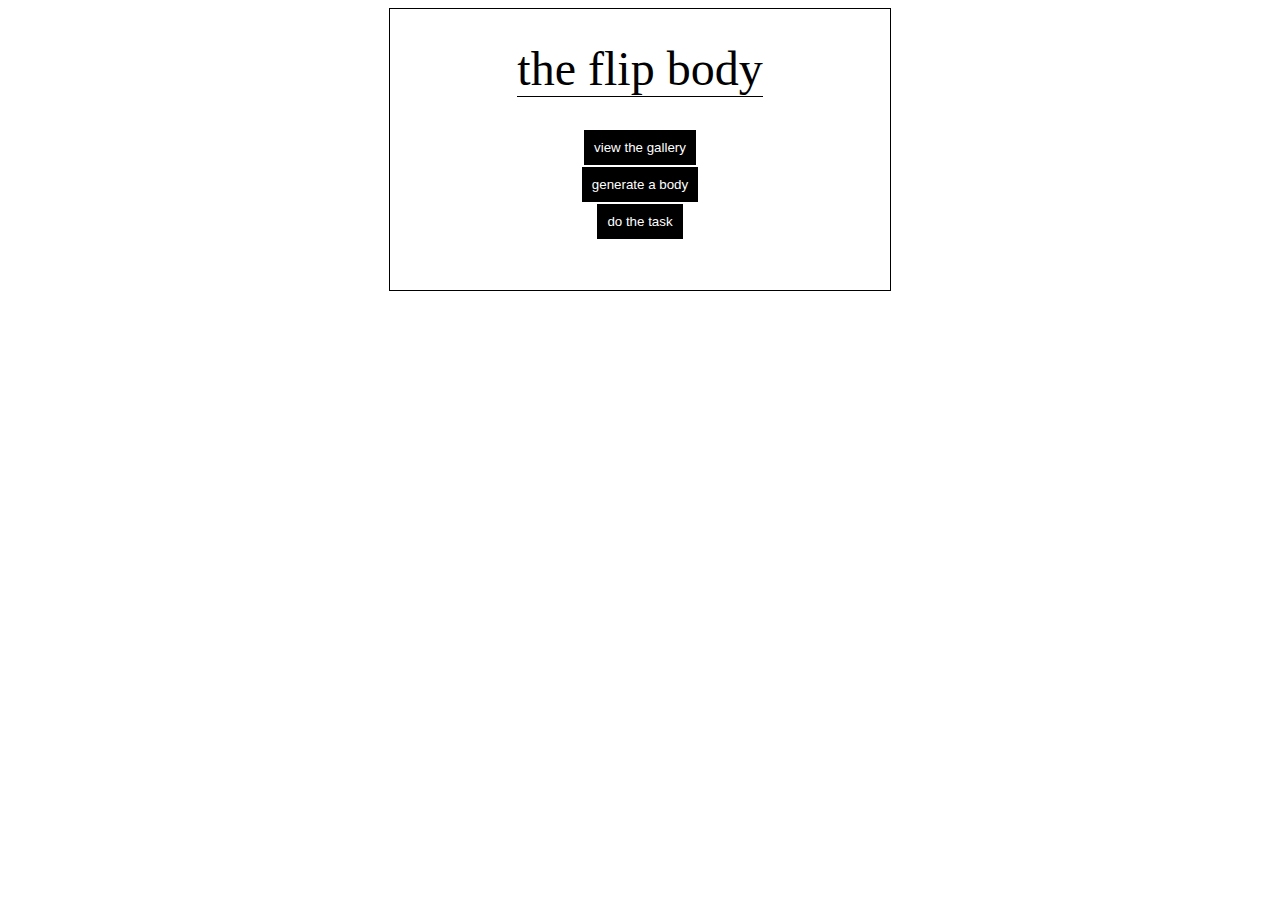
==== index.html @ 3c9f440c "Add files via upload" ====
<!DOCTYPE html>
<html lang="en">
<head>
    <meta charset="UTF-8">
    <meta name="viewport" content="width=device-width, initial-scale=1.0">
    <title>collective body</title>
    <link rel="stylesheet" href="style.css">
    <script src="p5.min.js"></script>
    <script src="p5.dom.min.js"></script>
    <script src="p5.sound.min.js"></script>
</head>
<body>
    <main>
    <h1>the flip body</h1>
    <button><a href="camera.html">view the gallery</a></button>
    <button><a href="camera.html">generate a body</a></button>

    <button><a href="camera.html">do the task</a></button>

</main>

    <script src="bodyparts.js"></script>

</body>
</html>
---- style.css ----
main{
    display:flex;
    flex-direction: column;
    /* This centers our sketch horizontally. */
  justify-content: center;

  /* This centers our sketch vertically. */
  align-items: center;
  width:500px;
  margin:auto;
  border:1px solid;
  padding-bottom:50px;
}

h1{
    border-bottom:1px solid;
    font-size: 3em;
    font-weight: normal;
}

h2{
    font-size: 2.5em;
    font-weight: normal;

}
canvas{
    border:1px solid;
    margin:auto;
    align-self: center;
}

button{
    /* width:180px; */
    padding:10px;
    border:1px solid;
    background-color: black;
    color:white;
}

button:hover{
    transform: scale(1.2);
}

p{
    font-size: 2em;
}

a{
    text-decoration: none;
    color:black;
}

button a{
    text-decoration: none;
    color:white;
}

#demo{
border:1px dashed;
padding:20px;
}

img{
margin:auto;
}
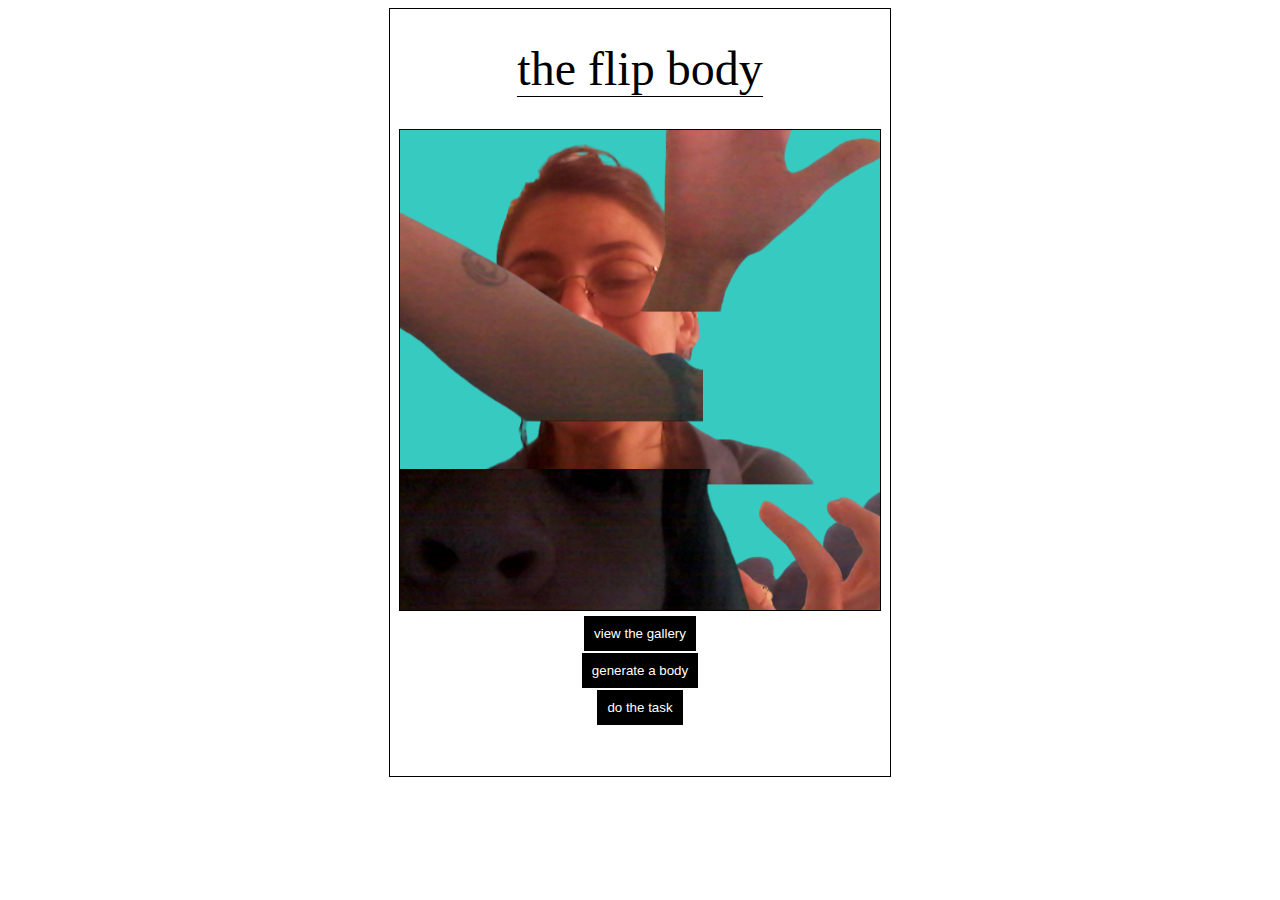
==== commit 6cd6c974: "Update index.html" ====
--- a/index.html
+++ b/index.html
@@ -11,15 +11,16 @@
 </head>
 <body>
     <main>
-    <h1>the flip body</h1>
-    <button><a href="camera.html">view the gallery</a></button>
-    <button><a href="camera.html">generate a body</a></button>
+    <h1><a href="index.html">the flip body</a></h1>
+    <div id="sketch-holder"></div>
+    <button><a href="gallery.html">view the gallery</a></button>
+    <button><a href="sculpture.html">generate a body</a></button>
 
-    <button><a href="camera.html">do the task</a></button>
+    <button><a href="dothetask.html">do the task</a></button>
 
 </main>
 
-    <script src="bodyparts.js"></script>
+    <script src="gallerygenerator.js"></script>
 
 </body>
 </html>--- a/style.css
+++ b/style.css
@@ -62,4 +62,11 @@
 
 img{
 margin:auto;
+}
+
+@media only screen and (max-width: 768px) {
+
+    body{
+    width:100%;
+}
 }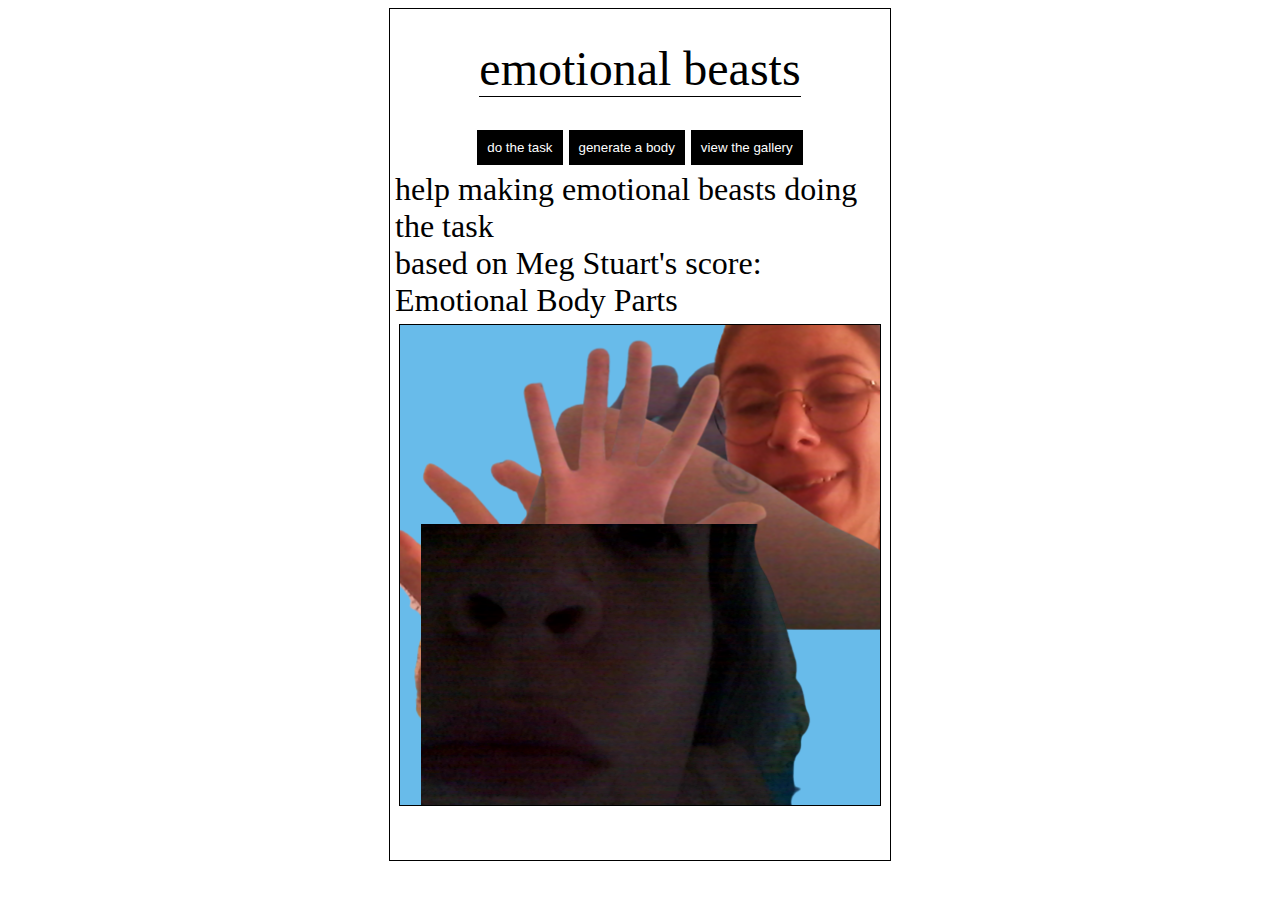
==== commit 8bad1012: "Update index.html" ====
--- a/index.html
+++ b/index.html
@@ -3,7 +3,7 @@
 <head>
     <meta charset="UTF-8">
     <meta name="viewport" content="width=device-width, initial-scale=1.0">
-    <title>collective body</title>
+    <title>emotional beasts</title>
     <link rel="stylesheet" href="style.css">
     <script src="p5.min.js"></script>
     <script src="p5.dom.min.js"></script>
@@ -11,12 +11,19 @@
 </head>
 <body>
     <main>
-    <h1><a href="index.html">the flip body</a></h1>
+    <h1><a href="index.html">emotional beasts</a></h1>
+    <nav>
+        <button><a href="dothetask.html">do the task</a></button>
+        <button><a href="sculpture.html">generate a body</a></button>
+        <button><a href="gallery.html">view the gallery</a></button>
+        
+    
+        
+    </nav>
+    <p>help making emotional beasts doing the task<br>
+        based on Meg Stuart's score: Emotional Body Parts</p>
     <div id="sketch-holder"></div>
-    <button><a href="gallery.html">view the gallery</a></button>
-    <button><a href="sculpture.html">generate a body</a></button>
-
-    <button><a href="dothetask.html">do the task</a></button>
+   
 
 </main>
 
--- a/style.css
+++ b/style.css
@@ -19,14 +19,17 @@
 }
 
 h2{
-    font-size: 2.5em;
+    font-size: 2em;
     font-weight: normal;
+    margin:10px;
 
 }
 canvas{
     border:1px solid;
     margin:auto;
     align-self: center;
+    max-width:480px;
+    
 }
 
 button{
@@ -42,6 +45,7 @@
 }
 
 p{
+    margin:5px;
     font-size: 2em;
 }
 
@@ -57,14 +61,22 @@
 
 #demo{
 border:1px dashed;
-padding:20px;
+/* padding:20px; */
+width:90%;
+text-align: center;
+margin:5px;
 }
 
 img{
 margin:auto;
 }
 
-@media only screen and (max-width: 768px) {
+hr{
+    border:0.2px solid;
+    width:100%;
+}
+
+@media only screen and (max-width: 600px) {
 
     body{
     width:100%;
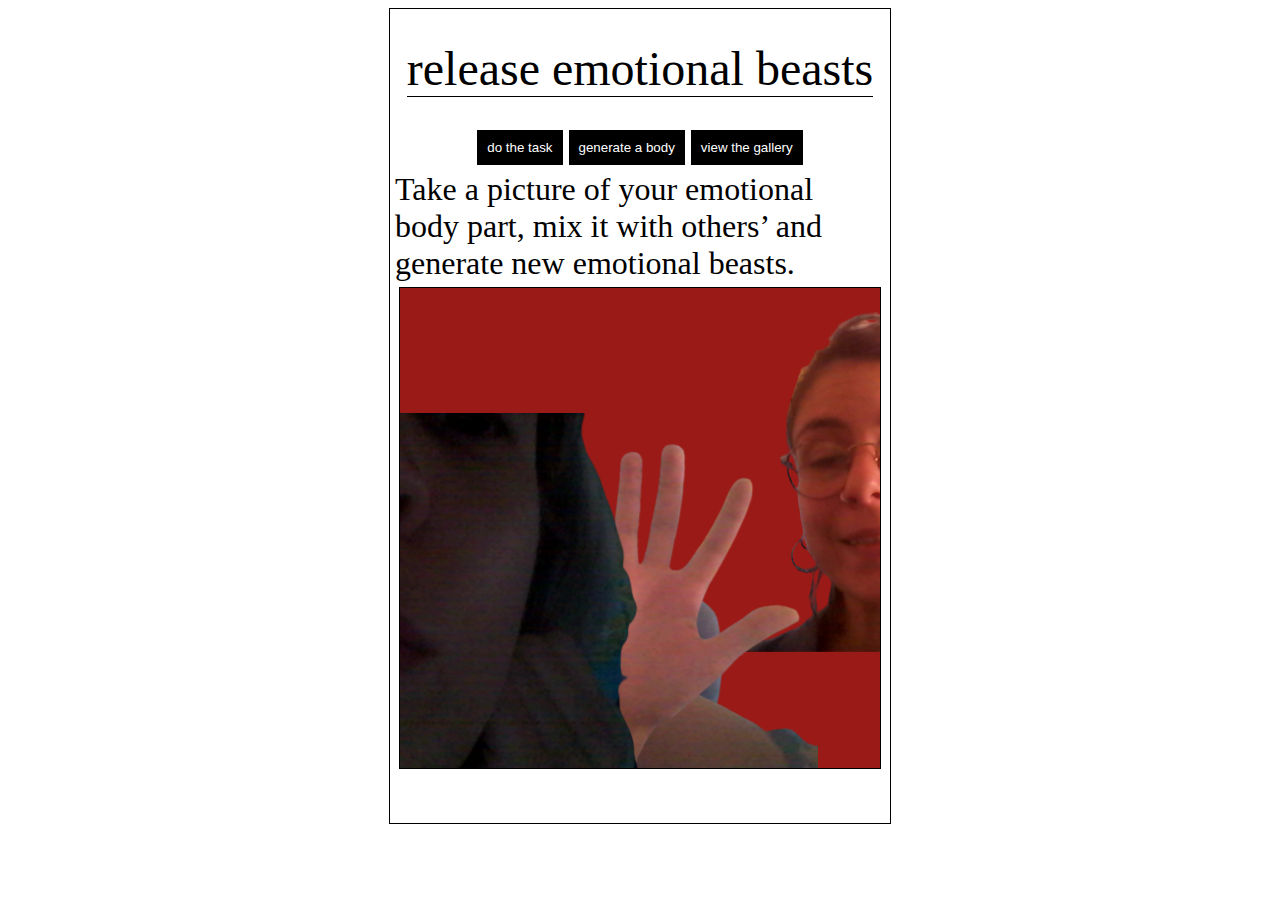
==== commit a648d50e: "Update index.html" ====
--- a/index.html
+++ b/index.html
@@ -11,7 +11,7 @@
 </head>
 <body>
     <main>
-    <h1><a href="index.html">emotional beasts</a></h1>
+    <h1><a href="index.html">release emotional beasts</a></h1>
     <nav>
         <button><a href="dothetask.html">do the task</a></button>
         <button><a href="sculpture.html">generate a body</a></button>
@@ -20,8 +20,7 @@
     
         
     </nav>
-    <p>help making emotional beasts doing the task<br>
-        based on Meg Stuart's score: Emotional Body Parts</p>
+    <p>Take a picture of your emotional body part, mix it with others’ and generate new emotional beasts.</p>
     <div id="sketch-holder"></div>
    
 
--- a/style.css
+++ b/style.css
@@ -78,7 +78,7 @@
 
 @media only screen and (max-width: 600px) {
 
-    body{
+    main{
     width:100%;
 }
 }